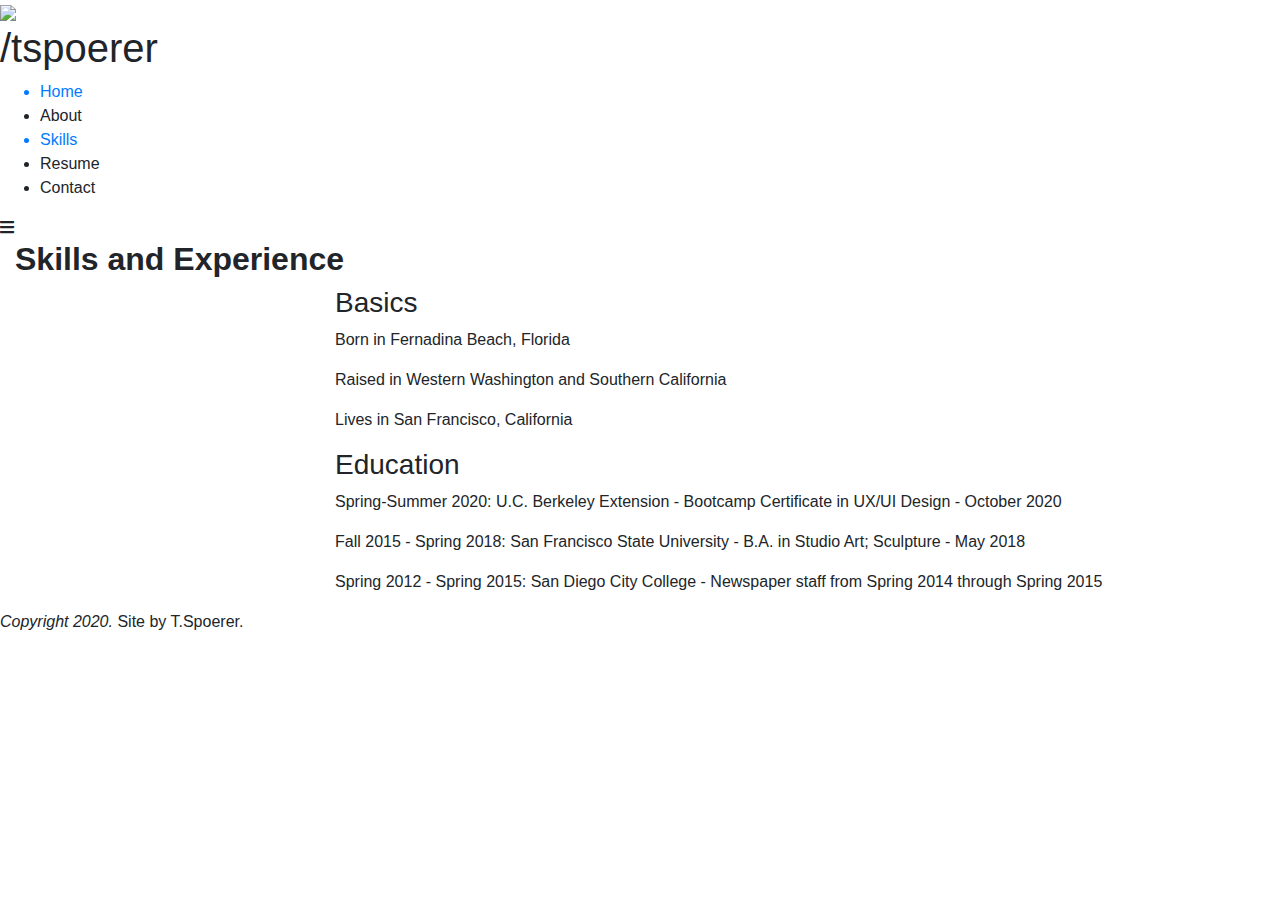
==== about_page/index.html @ 63d7ca85 "about page" ====
<!DOCTYPE html>
<html>
  <!DOCTYPE html>
  <html>
    <head>
      <meta charset="utf-8">
      <meta name="viewport" content="width=device-width">
      <title>repl.it</title>
      <!--  -->
      <link href="https://cdnjs.cloudflare.com/ajax/libs/font-awesome/5.13.0/css/all.min.css" rel="stylesheet">
      <!--  -->
      <link href="https://fonts.googleapis.com/css2?family=Noto+Sans+JP:wght@300;400;500;700&display=swap" rel="stylesheet">
      <!--  -->
      <link href="css/redo-index.css" rel="stylesheet" type="text/css" />
  
      <meta name="viewport" content="width=device-width, initial-scale=1, shrink-to-fit=yes">
      <meta name="description" content="">
      <meta name="author" content="Mark Otto, Jacob Thornton, and Bootstrap contributors">
      <link rel="canonical" href="https://getbootstrap.com/docs/4.5/examples/album/">
      <link href="../assets/dist/css/bootstrap.min.css" rel="stylesheet">
      <link rel="stylesheet" href="https://stackpath.bootstrapcdn.com/bootstrap/4.5.2/css/bootstrap.min.css" integrity="sha384-JcKb8q3iqJ61gNV9KGb8thSsNjpSL0n8PARn9HuZOnIxN0hoP+VmmDGMN5t9UJ0Z" crossorigin="anonymous">
    </head>
  
    <body>
  
      <div class="preloader">
        <img src="images/7plQ.gif"></img>
        </div>
        <script src="https://ajax.googleapis.com/ajax/libs/jquery/3.4.1/jquery.min.js"></script>
        <script src="java/firstportfolio_java.js"></script>
  
       <nav>
        <h1 class="logo">/tspoerer</h1> 
        

          <ul class="top-menu">
          <a class="topNavlink" href="https://ts814.github.io/Hmwk_18_Portfolio_Repo/"><li>Home</li></a>
          <li>About</li>
          <a class="topNavlink" href="https://ts814.github.io/Hmwk_18_Portfolio_Repo/Skills_Page/skills.html"><li>Skills</li></a>
          <li>Resume</li>
          <li>Contact</li>
        </ul>
  
        <div class="menu-bar">
          <i class="fas fa-bars"></i>
        </div>
      </nav>

      <!-- Content -->
      <div class="container-fluid content">
        <h2 class="sectionHeading"><b>Skills and Experience</b></h2>
        <div class="row valueProp">
          <div class="sideAccent">
          </div>
          <div class="imageContainer col-3">
          </div>
          <div class="text col-8">
            <h3>Basics</h3>
            <p>
                Born in Fernadina Beach, Florida           
            </p>
            <p>
                Raised in Western Washington and Southern California
            </p>
            <p>
              Lives in San Francisco, California
            </p>
          </div>
        </div>
        <!-- End row 1 -->
  
        <!-- Row 2 -->
        <div class="row valueProp">
          <div class="sideAccent">
          </div>
          <div class="imageContainer col-3">
          </div>
          <div class="text col-8">
            <h3>Education</h3>
            <p>
                Spring-Summer 2020: U.C. Berkeley Extension - Bootcamp Certificate in UX/UI Design - October 2020
            </p>
            <p>
                Fall 2015 - Spring 2018: San Francisco State University - B.A. in Studio Art; Sculpture - May 2018  
            </p>
            <p>
                Spring 2012 - Spring 2015: San Diego City College - Newspaper staff from Spring 2014 through Spring 2015
            </p>
          </div>
        </div>
        <!-- End row 2 -->
  
        <!-- Row 3 -->
        <!-- <div class="row valueProp">
          <div class="sideAccent">
          </div>
          <div class="imageContainer col-3">
            <img src="images/skills_proto.PNG">
          </div>
          <div class="text col-8">
            <h3>Prototype and Test</h3>
            <p><b>Tools used: Figma, VS Studio Code, Github, Zoom, Google Suite</b></p>
            <p>
              (Short summary coming soon. For now, view experience in case study PDFs 
            </p>
            <a href="#" class="btn btn-primary">Back to Top</a>
          </div>
        </div> -->
        <!-- End row 3 -->

    </div>
    <!-- End content -->

      <footer id="bottomNav">
        <i>Copyright 2020.</i> Site by T.Spoerer.
      </footer>
    </body>
</html>
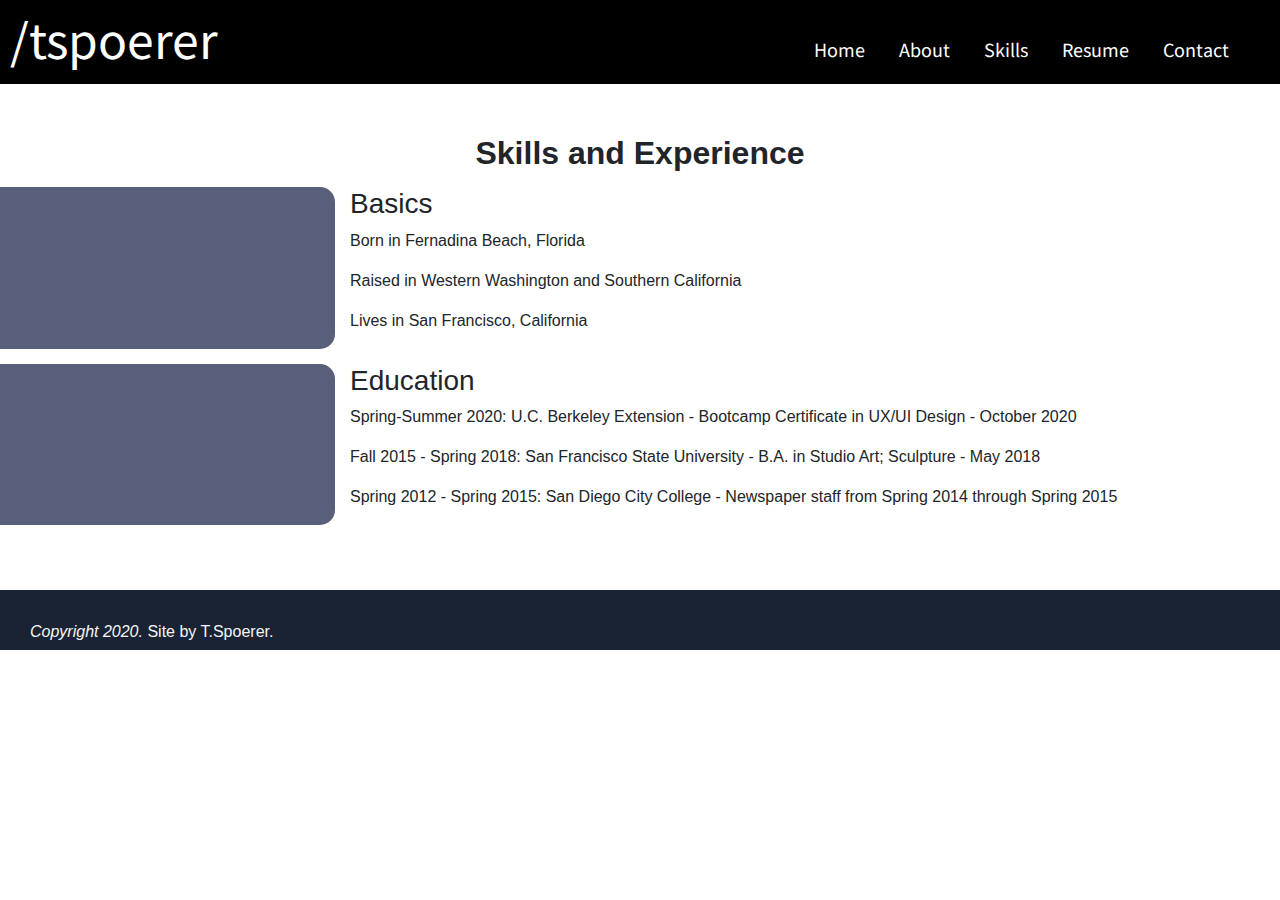
==== commit 6570b0bf: "java about" ====
--- a/about_page/index.html
+++ b/about_page/index.html
@@ -11,7 +11,7 @@
       <!--  -->
       <link href="https://fonts.googleapis.com/css2?family=Noto+Sans+JP:wght@300;400;500;700&display=swap" rel="stylesheet">
       <!--  -->
-      <link href="css/redo-index.css" rel="stylesheet" type="text/css" />
+      <link href="css/index.css" rel="stylesheet" type="text/css" />
   
       <meta name="viewport" content="width=device-width, initial-scale=1, shrink-to-fit=yes">
       <meta name="description" content="">
--- a/about_page/css/index.css
+++ b/about_page/css/index.css
@@ -0,0 +1,243 @@
+body {
+  
+    font-family: 'Noto Sans JP', sans-serif;
+      font-weight: 400;
+      font-size: 18px;
+      color: black;
+      margin: 0;
+    }
+    
+    /* nav bar */
+    
+    nav {
+      background-color: black;
+      color: white;
+      height: 9.3vh;
+      z-index: 1;
+      font-family: 'Noto Sans JP', sans-serif;
+    }
+  
+    .topNavlink {
+      color: snow;
+    }
+  
+    .topNavlink:hover {
+      color: snow;
+    }
+    
+    .logo {
+      font-size: 48px;
+      font-weight: 400;
+      float: left;
+      margin: 10px;
+    }
+    .top-menu {
+      font-size: 18px;
+      float: right;
+      margin: 36px;
+    }
+    .top-menu li{
+      list-style-type: none;
+      display: inline;
+      padding: 15px;
+    }
+  
+    .top-menu li:hover {
+      list-style-type: none;
+      display: inline;
+      padding: 15px;
+      background-color: rgb(112, 121, 113);
+      border-radius: 5px;
+      transition: ease-in 0.25s;
+    }
+    
+    .menu-bar {
+      float: right;
+      font-size: 30px; 
+      height: 100%;
+      display: none;
+    }
+    
+    /* hero section */
+    
+    .hero-section {
+      /* border: 2px solid red; */
+      width: 100%;
+      height: 750px;
+    }
+    
+    .hero-gif {
+      /* border: 2px solid purple; */
+      float:left;  
+    }
+    
+    .about-text{
+      /* border: 2px solid blue; */
+      float: right;
+      width: 35%;
+      padding: 30px;
+    }
+  
+    .sectionHeading {
+      text-align: center;
+    } */
+    
+    .caseStudies-home {
+      position: relative;
+      bottom: 120px;
+    }
+  
+    
+     .caseHead {
+    text-align: center;
+    height: fit-content;
+     }
+  
+     .cardContainer {
+      margin-top: 20px;
+      text-align: center;
+    }
+    .card {
+      margin: 0 auto;
+    }
+  
+    mobile break point
+    
+    @media (max-width: 842px) {
+  
+      nav {
+        width: auto;
+      }
+  
+      .top-menu {
+        display: none;
+      }
+       
+      .menu-bar {
+        display: flex;
+        align-items: center;
+      }
+  
+      .about-text{
+      float: none;
+      width: auto;
+      padding: 40px;
+      }
+  
+      p {
+      width: auto;
+      }
+    }
+  
+    @media (max-width: 1420px) {
+      .hero-section {
+        display: flex;
+        flex-direction: column;
+        align-items: center;
+        justify-content: center;
+        float: none; 
+      }
+    
+      .about-text{ 
+        float: none;
+      }
+    
+      .hero-gif{
+        float: none;
+        z-index: -1;
+        margin-top: 20%; 
+      }
+    }
+
+#bottomNav{
+    background-color: rgb(26, 35, 51);
+    width: 100%;
+    height: 15px;
+    padding: 30px;
+    margin: 0;
+    position: relative;
+    bottom: 0;
+    left: 0;
+    text-align: left;
+    font-size: 16px;
+    font-family: Arial, Helvetica, sans-serif;
+    color: whitesmoke;
+    z-index: 1;
+    align-self: baseline;
+  }
+
+.content {
+    padding: 50px;
+  }
+  
+  .sectionHeading {
+    text-align: center;
+  }
+  
+  .showsNear {
+    padding: 0px 30px 30px 30px;
+  }
+  
+  .col-3 {
+    background-color: rgb(89, 95, 122);
+    border-radius: 0 15px 15px 0;
+  }
+  .sideAccent {
+    background: rgb(89, 95, 122);
+    width: 15px;
+  }
+  .imageContainer img {
+    width: 100%;
+  }
+  .imageContainer {
+    padding: 50px;
+  }
+  .valueProp {
+    margin-top: 15px;
+    margin-bottom: 15px;
+  }
+    button {
+      margin-top: 20px;
+      line-height: 60px;
+      width: auto;
+      font-weight: bold;
+      padding: 0 20px;
+      border: none;
+      background-color: rgb(26, 94, 139);
+      color: white;
+          }
+  
+    button:hover {
+      background-color: rgb(83, 62, 83);
+      color: white;
+          }
+  
+    .preloader {
+      position: fixed;
+      width: 100%;
+      height: 100vh;
+      z-index: 100000;
+      background-color: white;
+      top: 0;
+      display: flex;
+      align-items: center;
+      text-align: end;
+      }
+  
+    .preloader img {
+      animation: linear 1s ease;
+      transition: all;
+      width: 300px;
+      margin: 0 auto;
+    }
+  
+    .btn-primary {
+      background-color: rgb(57, 68, 92) !important;
+      border: rgb(57, 68, 92) !important;
+    }
+  
+    .btn-primary:hover {
+      background-color: rgb(112, 121, 113) !important;
+      border: rgb(112, 121, 113) !important;
+    }
+  